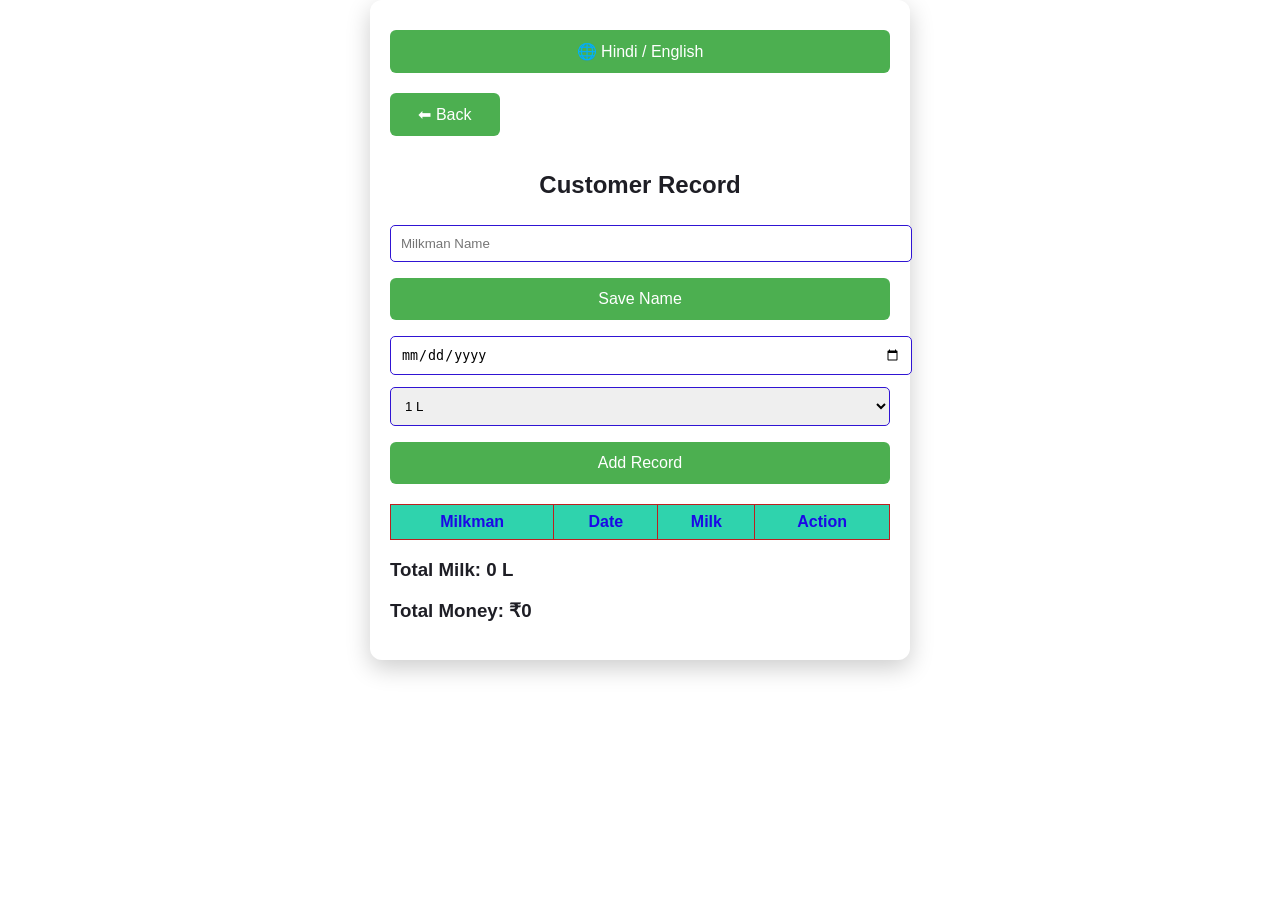
==== customer.html @ 9ca21fbe "files send" ====
<!DOCTYPE html>
<html>
<head>

<title>Customer Panel</title>

<meta name="viewport" content="width=device-width, initial-scale=1">

<link rel="stylesheet" href="style.css">
<link rel="icon" href="icon.png">

</head>

<body>

<div class="container">

<button onclick="toggleLang()" class="btn">🌐 Hindi / English</button>

<button onclick="location.href='index.html'" class="back">
⬅ Back
</button>

<h2>Customer Record</h2>

<input id="milkmanName" placeholder="Milkman Name">

<button id="saveBtn" onclick="saveMilkman()" class="btn">Save Name</button>

<div id="milkmanDisplay"></div>

<input type="date" id="date">

<select id="milk">
<option value="1">1 L</option>
<option value="0.5">0.5 L</option>
</select>

<button onclick="addRecord()" class="btn">
Add Record
</button>

<div id="record"></div>
<div id="total"></div>

</div>

<script src="customer.js"></script>

<script>
let lang = localStorage.getItem("lang") || "en";

function toggleLang(){
    lang = (lang === "en") ? "hi" : "en";
    localStorage.setItem("lang", lang);

    if(lang === "en"){
        location.reload(); // 👈 important
    } else {
        applyLang();
    }
}

function applyLang(){

    if(lang === "hi"){

        document.querySelector("h2").innerText = "ग्राहक रिकॉर्ड";

        document.getElementById("milkmanName").placeholder = "दूधवाले का नाम";

        let btns = document.querySelectorAll(".btn");

        btns.forEach(b=>{
            if(b.innerText.includes("Save Name")) b.innerText="नाम सेव करें";
            if(b.innerText.includes("Add Record")) b.innerText="रिकॉर्ड जोड़ें";
        });

    }
}
window.onload = function () {
    applyLang();

    let savedName = localStorage.getItem("milkmanName");
    if (savedName) {
        showMilkman(savedName);
    }
};
</script>

</body>
</html>
---- style.css ----
body{
margin:0;
font-family:Arial;

background: url("https://images.unsplash.com/photo-1501004318641-b39e6451bec6") no-repeat center 40% fixed;

background-size: cover;
}

/* cards ko glass look */
.container, .home-card{
background: rgba(255,255,255,0.15);
backdrop-filter: blur(12px);
border-radius: 12px;
box-shadow: 0 8px 25px rgba(0,0,0,0.2);
color: rgb(30, 30, 37);
}
.home-card{
backdrop-filter: blur(12px);
max-width:400px;
margin:120px auto;
padding:30px;
border-radius:10px;
box-shadow:0 5px 20px rgba(0,0,0,0.1);
text-align:center;

}

.container{

max-width:500px;
margin:auto;
padding:20px;

}

h1,h2{

text-align:center;

}

.btn,.back{

width:100%;
padding:12px;
margin:10px 0;
background:#4CAF50;
color:white;
border:none;
border-radius:6px;
font-size:16px;
cursor:pointer;

}


.back{

margin-bottom:15px;
width: 110px;

}

input,select{

width:100%;
padding:10px;
margin:6px 0;
border:1px solid #3014d3;
border-radius:5px;

}


table {
    width: 100%;
    border-collapse: collapse;
    margin-top: 10px;
}

th, td {
    border: 1px solid #bd1f1f;
    padding: 8px;
    text-align: center;
}

th {
    background: #2fd3ad;
    color: rgb(27, 9, 230);
}

.deleteBtn {
    background: red;
    color: white;
    border: none;
    padding: 5px 8px;
    border-radius: 5px;
    cursor: pointer;
}

.deleteBtn:hover {
    background: darkred;
}


.popup{

display:none;
position:fixed;
top:0;
left:0;
width:100%;
height:100%;
background:rgba(0,0,0,0.5);

}

.popup-box{

background:white;
padding:20px;
max-width:300px;
margin:200px auto;
border-radius:8px;
text-align:center;

}
/* TOP BAR */

.topbar{

display:flex;
align-items:center;
gap:15px;
margin-bottom:15px;

}

.back-btn{

background:#333;
color:white;
border:none;
padding:8px 14px;
border-radius:6px;
cursor:pointer;

}

/* CUSTOMER DROPDOWN */

.customer-section{

margin-top:20px;

}

.customer-header{

background:#4CAF50;
color:white;
padding:12px;
border-radius:6px;
cursor:pointer;
font-weight:bold;

}

.customer-list{

display:none;
background:white;
border:1px solid #ddd;
border-radius:6px;
margin-top:5px;
padding:10px;

}

/* CUSTOMER CARD */

.card{

display:flex;
justify-content:space-between;
align-items:center;
background:#f9f9f9;
padding:10px;
border-radius:6px;
margin-bottom:8px;

}
.deleteBtn ,.red {
    background: linear-gradient(45deg, #ff4d4d, #ff1a1a);
    box-shadow: 0 4px 10px rgba(0,0,0,0.2);
    color: white;
    border: none;
    padding: 8px 14px;
    margin-top: 8px;
    border-radius: 6px;
    font-size: 14px;
    cursor: pointer;
    transition: 0.3s;
}

.deleteBtn:hover,.red:hover {
    background-color: #cc0000;
    transform: scale(1.05);
}
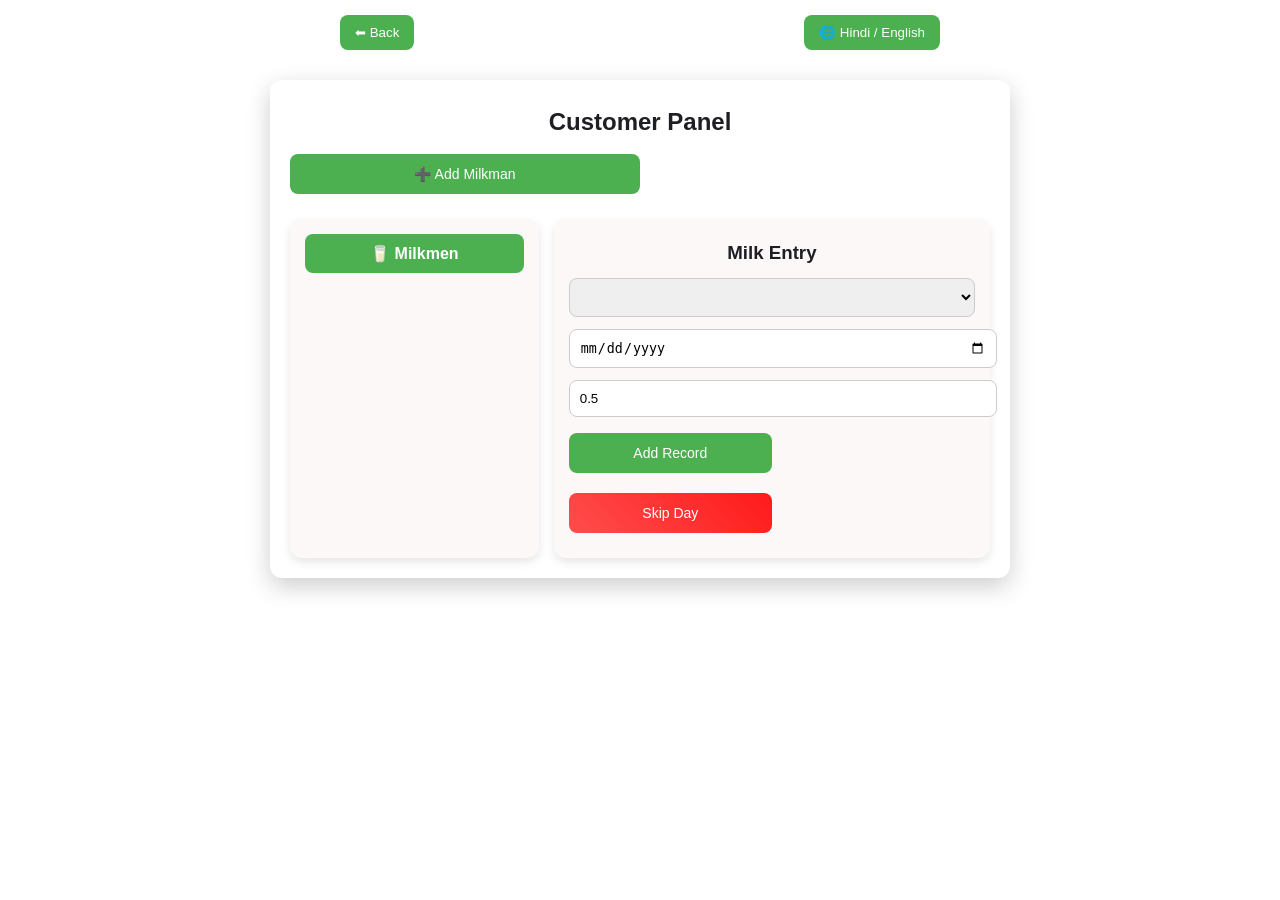
==== commit 96969a80: "files updated" ====
--- a/customer.html
+++ b/customer.html
@@ -1,92 +1,67 @@
 <!DOCTYPE html>
 <html>
 <head>
-
 <title>Customer Panel</title>
-
 <meta name="viewport" content="width=device-width, initial-scale=1">
-
 <link rel="stylesheet" href="style.css">
-<link rel="icon" href="icon.png">
-
 </head>
 
-<body>
+<body class="customer-bg">
+
+<!-- TOP BAR -->
+<div class="top-bar">
+<button onclick="location.href='index.html'" class="back">⬅ Back</button>
+<button onclick="toggleLang()" class="lang">🌐 Hindi / English</button>
+</div>
 
 <div class="container">
 
-<button onclick="toggleLang()" class="btn">🌐 Hindi / English</button>
+<h2 id="title">Customer Panel</h2>
 
-<button onclick="location.href='index.html'" class="back">
-⬅ Back
-</button>
+<button onclick="openPopup()" class="btn" id="addMilkmanBtn">➕ Add Milkman</button>
 
-<h2>Customer Record</h2>
+<div class="main-layout">
 
-<input id="milkmanName" placeholder="Milkman Name">
+<!-- LEFT -->
+<div class="left-panel">
+    <div class="customer-header" id="milkmanHeading">🥛 Milkmen</div>
+    <div id="milkmanList"></div>
+</div>
 
-<button id="saveBtn" onclick="saveMilkman()" class="btn">Save Name</button>
+<!-- CENTER -->
+<div class="center-panel">
+    <h3 id="entryTitle">Milk Entry</h3>
 
-<div id="milkmanDisplay"></div>
+    <select id="milkmanSelect"></select>
 
-<input type="date" id="date">
+    <input type="date" id="date">
 
-<select id="milk">
-<option value="1">1 L</option>
-<option value="0.5">0.5 L</option>
-</select>
+    <input type="number" id="milk" step="0.5" min="0.5" value="0.5">
 
-<button onclick="addRecord()" class="btn">
-Add Record
-</button>
+    <button onclick="addRecord()" class="btn" id="addRecordBtn">Add Record</button>
+    <button onclick="skipDayCustomer()" class="btn red" id="skipBtn">Skip Day</button>
 
-<div id="record"></div>
-<div id="total"></div>
+    <div id="records"></div>
+</div>
 
 </div>
+</div>
 
-<script src="customer.js"></script>
+<!-- POPUP -->
+<div id="popup" class="popup">
+<div class="popup-box">
 
-<script>
-let lang = localStorage.getItem("lang") || "en";
+<h3 id="popupTitle">Add Milkman</h3>
 
-function toggleLang(){
-    lang = (lang === "en") ? "hi" : "en";
-    localStorage.setItem("lang", lang);
+<input id="milkmanName" placeholder="Enter name">
+<input id="milkmanRate" type="number" placeholder="Rate per liter (₹)">
 
-    if(lang === "en"){
-        location.reload(); // 👈 important
-    } else {
-        applyLang();
-    }
-}
+<button onclick="addMilkman()" class="btn" id="popupAddBtn">Add</button>
+<button onclick="closePopup()" class="btn red" id="popupCancelBtn">Cancel</button>
 
-function applyLang(){
+</div>
+</div>
 
-    if(lang === "hi"){
-
-        document.querySelector("h2").innerText = "ग्राहक रिकॉर्ड";
-
-        document.getElementById("milkmanName").placeholder = "दूधवाले का नाम";
-
-        let btns = document.querySelectorAll(".btn");
-
-        btns.forEach(b=>{
-            if(b.innerText.includes("Save Name")) b.innerText="नाम सेव करें";
-            if(b.innerText.includes("Add Record")) b.innerText="रिकॉर्ड जोड़ें";
-        });
-
-    }
-}
-window.onload = function () {
-    applyLang();
-
-    let savedName = localStorage.getItem("milkmanName");
-    if (savedName) {
-        showMilkman(savedName);
-    }
-};
-</script>
-
+<script src="app.js"></script>
 </body>
 </html>
--- a/style.css
+++ b/style.css
@@ -1,111 +1,214 @@
+/* ================= GLOBAL ================= */
 body{
 margin:0;
 font-family:Arial;
-
+}
+
+/* BACKGROUNDS */
+body.milkman-bg{
 background: url("https://images.unsplash.com/photo-1501004318641-b39e6451bec6") no-repeat center 40% fixed;
-
 background-size: cover;
 }
 
-/* cards ko glass look */
+body.customer-bg{
+background: url("https://images.unsplash.com/photo-1501004318641-b39e6451bec6") no-repeat center 40% fixed;
+background-size: cover;
+}
+
+body.home-bg{
+background: url("https://images.unsplash.com/photo-1501004318641-b39e6451bec6") no-repeat center 40% fixed;
+background-size: cover;
+}
+
+/* ================= GLASS EFFECT ================= */
 .container, .home-card{
 background: rgba(255,255,255,0.15);
 backdrop-filter: blur(12px);
 border-radius: 12px;
 box-shadow: 0 8px 25px rgba(0,0,0,0.2);
-color: rgb(30, 30, 37);
-}
+color: #1e1e25;
+}
+
+/* ================= HOME PAGE ================= */
 .home-card{
-backdrop-filter: blur(12px);
 max-width:400px;
 margin:120px auto;
 padding:30px;
-border-radius:10px;
-box-shadow:0 5px 20px rgba(0,0,0,0.1);
-text-align:center;
-
+text-align:center;
 }
 
 .container{
-
-max-width:500px;
-margin:auto;
+max-width:700px;
+margin:30px auto;
 padding:20px;
-
-}
-
-h1,h2{
-
-text-align:center;
-
-}
-
-.btn,.back{
-
-width:100%;
+}
+
+/* ================= TOP BAR ================= */
+.top-bar{
+display:flex;
+justify-content:space-between;
+max-width:600px;
+margin:15px auto 0;
+padding:0 10px;
+}
+
+.back,.lang,.back-btn{
+padding:10px 15px;
+border:none;
+border-radius:8px;
+cursor:pointer;
+background:#4CAF50;
+color:#fff;
+}
+
+/* ================= HEADINGS ================= */
+h1,h2,h3{
+text-align:center;
+margin:8px 0;
+}
+
+/* ================= LAYOUT ================= */
+.main-layout{
+display:flex;
+gap:15px;
+margin-top:15px;
+}
+
+/* PANELS */
+.left-panel,.center-panel{
+border-radius:12px;
+padding:15px;
+background:#fcf8f8;
+box-shadow:0 4px 10px rgba(0,0,0,0.1);
+}
+
+.left-panel{width:35%;}
+.center-panel{width:65%;}
+
+/* ================= BUTTON ================= */
+.btn{
+width:50%;
 padding:12px;
 margin:10px 0;
-background:#4CAF50;
-color:white;
-border:none;
+border:none;
+border-radius:8px;
+cursor:pointer;
+font-size:14px;
+color:white;
+background:#4CAF50;
+transition:.3s;
+}
+
+.btn:hover{background:#45a049;}
+
+.btn.red{
+background: linear-gradient(45deg, #ff4d4d, #ff1a1a);
+}
+
+.btn.red:hover{
+background:#cc0000;
+transform:scale(1.05);
+}
+
+/* ================= INPUT ================= */
+input,select{
+width:100%;
+padding:10px;
+margin:6px 0;
+border:1px solid #ccc;
+border-radius:8px;
+}
+
+/* ================= CARDS ================= */
+.card{
+display:flex;
+justify-content:space-between;
+align-items:center;
+}
+
+.customer-card{
+background:#f8f5f5;
+padding:10px 12px;
+margin:6px 0;
+border-radius:8px;
+box-shadow:0 2px 5px rgba(0,0,0,0.1);
+}
+
+.customer-card div{
+display:block;
+}
+
+.customer-card p{
+margin:2px 0;
+font-size:13px;
+}
+/* ================= ACTION BUTTONS ================= */
+.icon-btn{
+border:none;
+padding:6px 10px;
 border-radius:6px;
-font-size:16px;
-cursor:pointer;
-
-}
-
-
-.back{
-
-margin-bottom:15px;
-width: 110px;
-
-}
-
-input,select{
-
-width:100%;
-padding:10px;
-margin:6px 0;
-border:1px solid #3014d3;
+cursor:pointer;
+color:white;
+font-size:14px;
+box-shadow:0 2px 5px rgba(0,0,0,0.2);
+}
+
+.icon-delete{background:#ff4d4d;}
+.icon-view{background:#4CAF50;}
+
+.icon-btn:hover{opacity:0.8;}
+
+/* ================= CUSTOMER ACTIONS ================= */
+.cust-actions{
+text-align:right;
+}
+
+.cust-actions button{
+margin-left:5px;
+padding:5px 8px;
+border:none;
+border-radius:6px;
+color:white;
+cursor:pointer;
+}
+
+.cust-actions button:nth-child(1){background:#ff4d4d;}
+.cust-actions button:nth-child(2){background:#4CAF50;}
+
+/* ================= TABLE ================= */
+table{
+width:100%;
+margin-top:10px;
+border-collapse: collapse;
+}
+
+th{
+background:#4CAF50;
+color:white;
+}
+
+th,td{
+padding:10px;
+border:1px solid #ddd;
+text-align:center;
+}
+
+/* DELETE BUTTON */
+.deleteBtn{
+background:red;
+color:white;
+border:none;
+padding:5px 8px;
 border-radius:5px;
-
-}
-
-
-table {
-    width: 100%;
-    border-collapse: collapse;
-    margin-top: 10px;
-}
-
-th, td {
-    border: 1px solid #bd1f1f;
-    padding: 8px;
-    text-align: center;
-}
-
-th {
-    background: #2fd3ad;
-    color: rgb(27, 9, 230);
-}
-
-.deleteBtn {
-    background: red;
-    color: white;
-    border: none;
-    padding: 5px 8px;
-    border-radius: 5px;
-    cursor: pointer;
-}
-
-.deleteBtn:hover {
-    background: darkred;
-}
-
-
+cursor:pointer;
+}
+
+.deleteBtn:hover{
+background:darkred;
+}
+
+/* ================= POPUP ================= */
 .popup{
-
 display:none;
 position:fixed;
 top:0;
@@ -113,98 +216,49 @@
 width:100%;
 height:100%;
 background:rgba(0,0,0,0.5);
-
+justify-content:center;
+align-items:center;
+z-index:9999;
 }
 
 .popup-box{
-
 background:white;
 padding:20px;
 max-width:300px;
-margin:200px auto;
-border-radius:8px;
-text-align:center;
-
-}
-/* TOP BAR */
-
-.topbar{
-
-display:flex;
-align-items:center;
-gap:15px;
-margin-bottom:15px;
-
-}
-
-.back-btn{
-
-background:#333;
-color:white;
-border:none;
-padding:8px 14px;
-border-radius:6px;
-cursor:pointer;
-
-}
-
-/* CUSTOMER DROPDOWN */
-
+border-radius:10px;
+text-align:center;
+}
+
+/* ================= DROPDOWN SECTION ================= */
 .customer-section{
-
 margin-top:20px;
-
 }
 
 .customer-header{
-
-background:#4CAF50;
-color:white;
-padding:12px;
-border-radius:6px;
-cursor:pointer;
+background:#4CAF50;
+color:white;
+padding:10px;
+border-radius:8px;
+margin-bottom:10px;
 font-weight:bold;
-
+text-align:center;
 }
 
 .customer-list{
-
 display:none;
 background:white;
 border:1px solid #ddd;
 border-radius:6px;
 margin-top:5px;
 padding:10px;
-
-}
-
-/* CUSTOMER CARD */
-
-.card{
-
-display:flex;
-justify-content:space-between;
-align-items:center;
-background:#f9f9f9;
-padding:10px;
-border-radius:6px;
-margin-bottom:8px;
-
-}
-.deleteBtn ,.red {
-    background: linear-gradient(45deg, #ff4d4d, #ff1a1a);
-    box-shadow: 0 4px 10px rgba(0,0,0,0.2);
-    color: white;
-    border: none;
-    padding: 8px 14px;
-    margin-top: 8px;
-    border-radius: 6px;
-    font-size: 14px;
-    cursor: pointer;
-    transition: 0.3s;
-}
-
-.deleteBtn:hover,.red:hover {
-    background-color: #cc0000;
-    transform: scale(1.05);
+}
+
+/* ================= MOBILE ================= */
+@media(max-width:768px){
+.main-layout{
+flex-direction:column;
+}
+.left-panel,.center-panel{
+width:100%;
+}
 }
